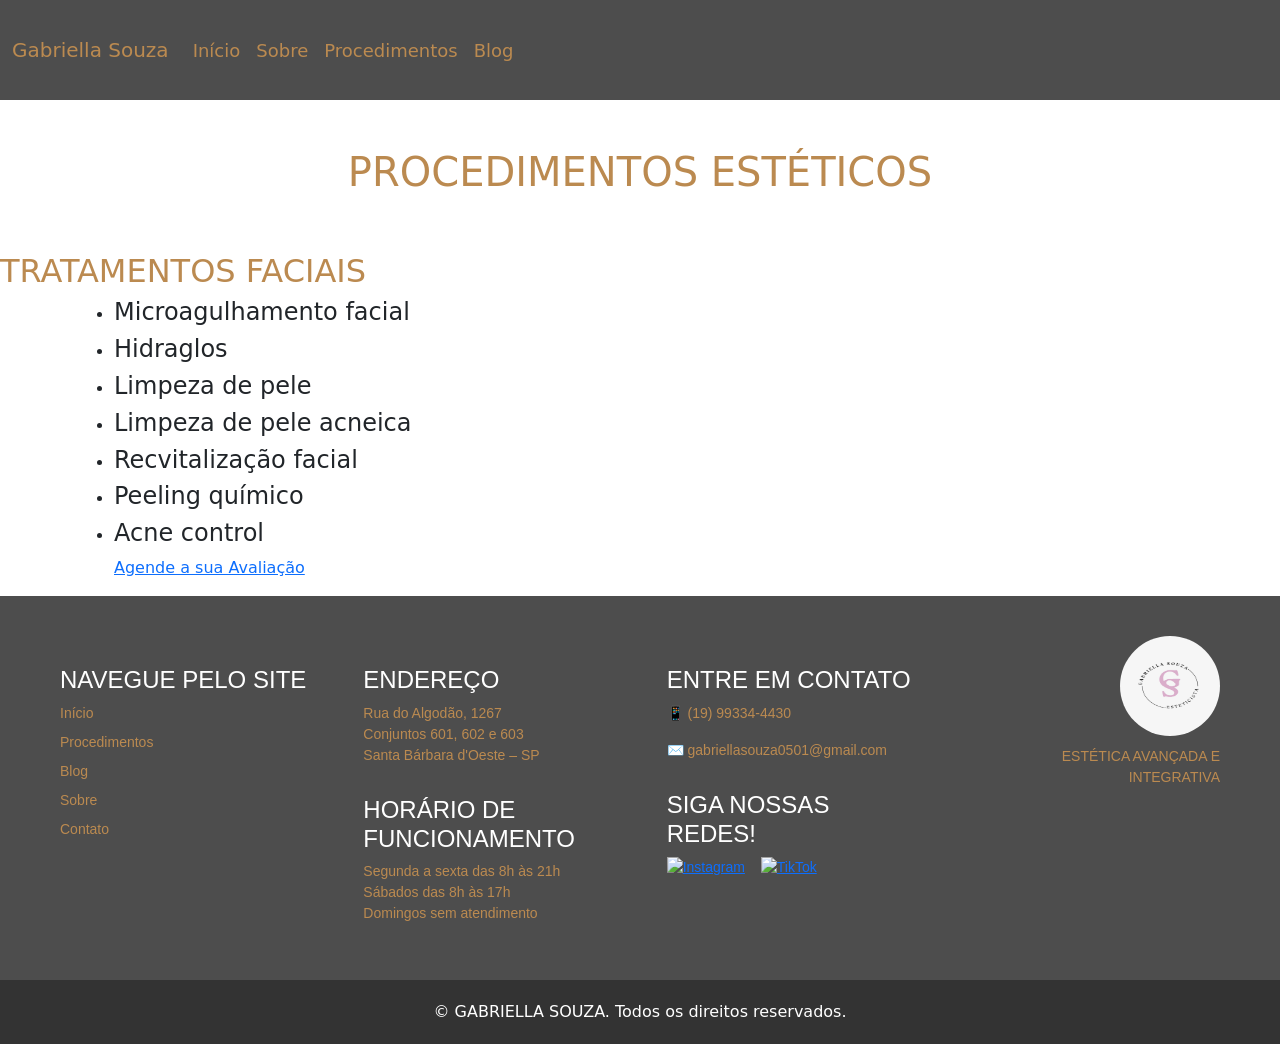
==== blog.html @ 84f37aa9 "procedimentos" ====
<!DOCTYPE html>
<html lang="pt-br">

<head>
  <meta charset="UTF-8">
  <meta name="viewport" content="width=device-width, initial-scale=1.0">
  <title>Document</title>
  <link href="https://cdn.jsdelivr.net/npm/bootstrap@5.3.5/dist/css/bootstrap.min.css" rel="stylesheet"
    integrity="sha384-SgOJa3DmI69IUzQ2PVdRZhwQ+dy64/BUtbMJw1MZ8t5HZApcHrRKUc4W0kG879m7" crossorigin="anonymous">
  <link rel="stylesheet" href="/estilo.css">
</head>

<body>

  <nav class="navbar navbar-expand-lg ">
    <div class="container-fluid">
      <a class="navbar-brand" href="#">Gabriella Souza</a>
      <button class="navbar-toggler" type="button" data-bs-toggle="collapse" data-bs-target="#navbarNav"
        aria-controls="navbarNav" aria-expanded="false" aria-label="Toggle navigation">
        <span class="navbar-toggler-icon"></span>
      </button>
      <div class="collapse navbar-collapse" id="navbarNav">
        <ul class="navbar-nav">
          <li class="nav-item">
          <li class="nav-item">
            <a class="nav-link" href="index.html">Início</a>
          </li>
          <li class="nav-item">
            <a class="nav-link active" aria-current="page" href="procedimentos.html">Sobre</a>
          </li>
          <li class="nav-item">
            <a class="nav-link" href="blog.html">Procedimentos</a>
          </li>
          <li class="nav-item">
            <a class="nav-link" href="sobre.html">Blog</a>
          </li>
        </ul>
      </div>
    </div>
  </nav>
  <br></br>
  <h1 style="text-align: center; color: #bb8a50;">PROCEDIMENTOS ESTÉTICOS</h1>
  <br></br>

  <h2 style="color: #bb8a50;">TRATAMENTOS FACIAIS</h2>

  <div class="container av-section-cont-open">
    <div class="template-page content av-content-full alpha units av-enable-shadow">
      <div class="post-entry post-entry-type-page post-entry-1351">
        <div class="entry-content-wrapper clearfix">
          <div
            class="flex_column_table av-1epk6yv-c60f21319059afa3587d8ebab34ed512 sc-av_one_half av-equal-height-column-flextable">
            <div
              class="flex_column av-1epk6yv-c60f21319059afa3587d8ebab34ed512 av_one_half  avia-builder-el-9  el_before_av_one_half  avia-builder-el-first  first flex_column_table_cell av-equal-height-column av-align-top av-zero-column-padding  ">
              <div
                class="avia-icon-list-container av-heqrr-d263ea84f13200404ca61e70267e7ab9  avia-builder-el-10  avia-builder-el-no-sibling ">
                <ul
                  class="avia-icon-list avia_animate_when_almost_visible avia-icon-list-left av-iconlist-big av-heqrr-d263ea84f13200404ca61e70267e7ab9 avia-iconlist-animate avia_start_animation">
                  <li class="avia_start_animation">
                    <h4 class="av_iconlist_title iconlist_title  " itemprop="headline">Microagulhamento facial</h4>
                  </li>
                  <li class="avia_start_animation">
                    <h4 class="av_iconlist_title iconlist_title  " itemprop="headline">Hidraglos</h4>
                  </li>
                  <li class="avia_start_animation">
                    <h4 class="av_iconlist_title iconlist_title  " itemprop="headline">Limpeza de pele</h4>
                  </li>
                  <li class="avia_start_animation">
                    <h4 class="av_iconlist_title iconlist_title  " itemprop="headline">Limpeza de pele acneica</h4>
                  </li>
                  <li class="avia_start_animation">
                    <h4 class="av_iconlist_title iconlist_title  " itemprop="headline">Recvitalização facial</h4>
                  </li>
                  <li class="avia_start_animation">
                  <h4 class="av_iconlist_title iconlist_title  " itemprop="headline">Peeling químico</h4>
                  </li>
                  <li class="avia_start_animation">
                    <h4 class="av_iconlist_title iconlist_title  " itemprop="headline">Acne control</h4>
                  </li>

                    <div
                      class="flex_column av-408prr-6fdd538e57d46027754a7c696e789d6a av_one_full  avia-builder-el-13  el_after_av_one_half  avia-builder-el-last  first flex_column_div av-zero-column-padding  column-top-margin">
                      <div
                        class="avia-button-wrap av-1uosif-60d6eecbd2f90bf127c1fe9162a70ee9-wrap avia-button-center  avia-builder-el-14  avia-builder-el-no-sibling ">
                        <a href="https://www.diazer.com.br/contato/"
                          class="avia-button av-1uosif-60d6eecbd2f90bf127c1fe9162a70ee9 av-link-btn avia-icon_select-no avia-size-medium avia-position-center avia-color-theme-color"
                          aria-label="Agende a sua Avaliação"><span class="avia_iconbox_title">Agende a sua
                            Avaliação</span></a>
                      </div>
                    </div>
                </ul>
              </div>
            </div>
          </div>
        </div>
      </div>
    </div>
  </div>

  <div vw class="enabled">
    <div vw-access-button class="active"></div>
    <div vw-plugin-wrapper>
      <div class="vw-plugin-top-wrapper"></div>
    </div>
  </div>




  <div class="container_wrap footer_color" id="footer">
    <section>
      <div class="footer-container">


        <div class="footer-column">
          <h4 style="margin-top: 30px; color: white;">NAVEGUE PELO SITE</h4>
          <ul>
            <li><a href="index.html">Início</a></li>
            <li><a href="procedimentos.html">Procedimentos</a></li>
            <li><a href="blog.html">Blog</a></li>
            <li><a href="sobre.html">Sobre</a></li>
            <li><a href="#">Contato</a></li>
          </ul>
        </div>


        <div class="footer-column">
          <h4 style="margin-top: 30px; color: white;">ENDEREÇO</h4>
          <p style="color:#bb8a50;">
            Rua do Algodão, 1267 <br>
            Conjuntos 601, 602 e 603 <br>
            Santa Bárbara d'Oeste – SP
          </p>

          <h4 style="margin-top: 30px; color: white;">HORÁRIO DE FUNCIONAMENTO</h4>
          <p>
            Segunda a sexta das 8h às 21h <br>
            Sábados das 8h às 17h <br>
            Domingos sem atendimento
          </p>
        </div>


        <div class="footer-column">
          <h4 style="margin-top: 30px; color: white;">ENTRE EM CONTATO</h4>
          <p>📱 (19) 99334-4430</p>
          <p>✉️ gabriellasouza0501@gmail.com</p>

          <h4 style="margin-top: 30px; color: white;">SIGA NOSSAS REDES!</h4>
          <div class="footer-social-icons">
            <a href="#"><img src="https://www.diazer.com.br/wp-content/uploads/2020/05/icone-instagram-white.png"
                alt="Instagram"></a>
            <a href="#"><img src="https://www.diazer.com.br/wp-content/uploads/2025/02/icone-tiktok-white.png"
                alt="TikTok"></a>
          </div>
        </div>


        <div class="footer-logo">
          <img src="FOTOS/logo.jpg" style="width: 100px; height: 100px; border-radius: 50%;" alt="Logo">
          <p style="color: #bb8a50; margin-top: 10px;">ESTÉTICA AVANÇADA E INTEGRATIVA</p>
        </div>
      </div>
    </section>
  </div>


  <footer style="background-color: #333; color: white; text-align: center; padding: 20px;">
    &copy; GABRIELLA SOUZA. Todos os direitos reservados.
  </footer>

  <script src="https://vlibras.gov.br/app/vlibras-plugin.js"></script>
  <script>
    new window.VLibras.Widget('https://vlibras.gov.br/app');
  </script>

  <script src="https://cdn.jsdelivr.net/npm/bootstrap@5.3.5/dist/js/bootstrap.bundle.min.js"
    integrity="sha384-k6d4wzSIapyDyv1kpU366/PK5hCdSbCRGRCMv+eplOQJWyd1fbcAu9OCUj5zNLiq"
    crossorigin="anonymous"></script>

</body>

</html>
---- estilo.css ----
* body {
    background-color: white(253, 245, 252);
    display: column;
    justify-content: center;
    align-items: center;
    height: 100vh;
    gap: 20px;
} */
body {
  margin: 0;
  padding: 0;
  box-sizing: border-box;
  font-family: Arial, Helvetica, sans-serif;
  height: 100vh;
  background: whitesmoke;
  overflow: scroll;
}

.navbar {
    background-color: #4d4d4d;
    height: 100px;
    font-size: 18px;
}

@media (max-width: 600px) {
    body {
        flex-wrap: wrap;
    }

    .caixas {
        width: 100%;
    }
}


@media only screen and (max-width: 767px) {
    .responsive #top #main {
        padding-top: 0 !important;
        margin: 0;
    }
}


.footer-container {
    background: #4d4d4d;
    color: #bb8a50;
    font-family: Arial, sans-serif;
    font-size: 14px;
    padding: 40px 60px;
    display: flex;
    justify-content: space-between;
    align-items: flex-start;
    

    width: 100%;
}

.footer-column {
    flex: 1;
    margin-right: 40px;
    max-width: 250px;
}

.footer-column:last-child {
    margin-right: 0;
}

.footer-column h3 {
    color: white;
    font-weight: bold;
    margin-bottom: 16px;
}

.footer-column ul {
    list-style: none;
    padding: 0;
    margin: 0;
}

.footer-column ul li {
    margin-bottom: 8px;
}

.footer-column ul li a {
    color: #bb8a50;
    text-decoration: none;
}

.footer-column ul li a:hover {
    text-decoration: underline;
}

.footer-contact p,
.footer-hours p {
    margin: 6px 0;
    color: #fff;
}

.footer-contact a {
    color: #bb8a50;
    text-decoration: none;
}

.footer-contact a:hover {
    text-decoration: underline;
}

.footer-social-icons img {
    width: 30px;
    margin-right: 12px;
    vertical-align: middle;
}

.footer-logo {
    text-align: right;
    flex: 1;
    max-width: 250px;
}

.footer-logo img {
    width: 120px;
}

@media (max-width: 900px) {
  .footer-container {
    flex-wrap: wrap;
    padding: 30px 20px;
    gap: 24px;
  }
  .footer-column, .footer-logo {
    max-width: 100%;
    margin-right: 0;
    margin-bottom: 24px;
    text-align: left;
  }
  .footer-logo {
    text-align: left;
    margin-bottom: 0;
  }
}

@media (max-width: 600px) {
  .footer-container {
    flex-direction: column;
    align-items: stretch;
    padding: 20px 10px;
    gap: 16px;
  }
  .footer-column, .footer-logo {
    max-width: 100%;
    margin-right: 0;
    margin-bottom: 16px;
    text-align: left;
  }
  .footer-logo {
    text-align: left;
    margin-bottom: 0;
  }
  .footer-social-icons img {
    width: 28px;
    margin-right: 8px;
  }
}

.imagem {
  flex: 1;
  display: flex;
  justify-content: center;
  
}

.imagem img {
  max-width: 100%;
  height: auto;
  object-fit: cover;
}

.btn-personalizado {
  background-color: #4d4d4d;
  border-color:#ee75e6;
  color:aliceblue
}

.btn-personalizado:hover {
  background-color: #e067e4;
  border-color: #e35ac5;
}

.navbar .navbar-nav .nav-link {
  color: #bb8a50;
}

.navbar .navbar-nav .nav-link.active {
  color: #bb8a50; 
}

.navbar-brand {
  color: #bb8a50 !important; 
}
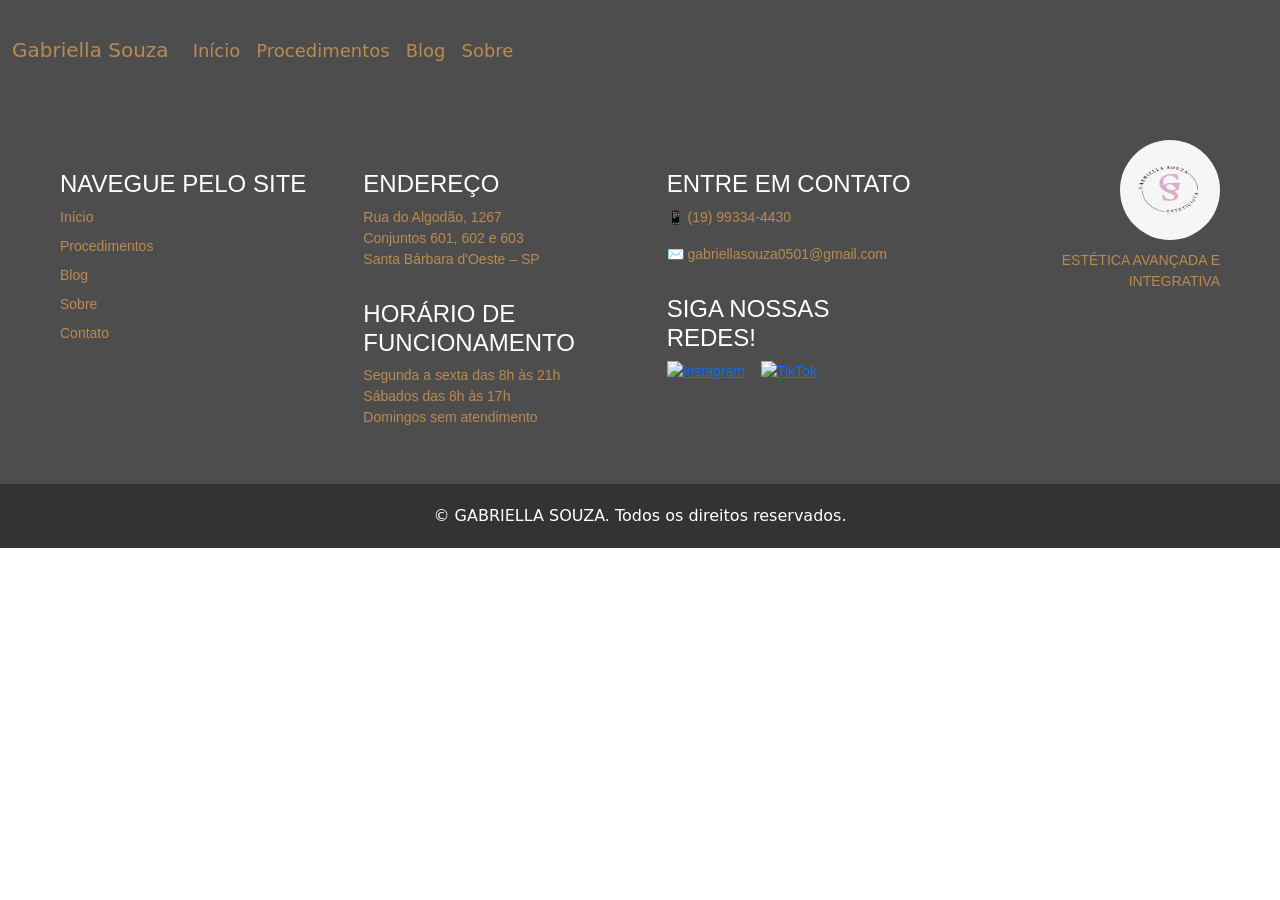
==== commit 23293f38: "cards" ====
--- a/blog.html
+++ b/blog.html
@@ -22,81 +22,22 @@
       <div class="collapse navbar-collapse" id="navbarNav">
         <ul class="navbar-nav">
           <li class="nav-item">
-          <li class="nav-item">
-            <a class="nav-link" href="index.html">Início</a>
+          <a class="nav-link" href="index.html">Início</a>
           </li>
           <li class="nav-item">
-            <a class="nav-link active" aria-current="page" href="procedimentos.html">Sobre</a>
+            <a class="nav-link active" aria-current="page" href="procedimentos.html">Procedimentos</a>
           </li>
           <li class="nav-item">
-            <a class="nav-link" href="blog.html">Procedimentos</a>
+            <a class="nav-link" href="blog.html">Blog</a>
           </li>
           <li class="nav-item">
-            <a class="nav-link" href="sobre.html">Blog</a>
+            <a class="nav-link" href="sobre.html">Sobre</a>
           </li>
+
         </ul>
       </div>
     </div>
   </nav>
-  <br></br>
-  <h1 style="text-align: center; color: #bb8a50;">PROCEDIMENTOS ESTÉTICOS</h1>
-  <br></br>
-
-  <h2 style="color: #bb8a50;">TRATAMENTOS FACIAIS</h2>
-
-  <div class="container av-section-cont-open">
-    <div class="template-page content av-content-full alpha units av-enable-shadow">
-      <div class="post-entry post-entry-type-page post-entry-1351">
-        <div class="entry-content-wrapper clearfix">
-          <div
-            class="flex_column_table av-1epk6yv-c60f21319059afa3587d8ebab34ed512 sc-av_one_half av-equal-height-column-flextable">
-            <div
-              class="flex_column av-1epk6yv-c60f21319059afa3587d8ebab34ed512 av_one_half  avia-builder-el-9  el_before_av_one_half  avia-builder-el-first  first flex_column_table_cell av-equal-height-column av-align-top av-zero-column-padding  ">
-              <div
-                class="avia-icon-list-container av-heqrr-d263ea84f13200404ca61e70267e7ab9  avia-builder-el-10  avia-builder-el-no-sibling ">
-                <ul
-                  class="avia-icon-list avia_animate_when_almost_visible avia-icon-list-left av-iconlist-big av-heqrr-d263ea84f13200404ca61e70267e7ab9 avia-iconlist-animate avia_start_animation">
-                  <li class="avia_start_animation">
-                    <h4 class="av_iconlist_title iconlist_title  " itemprop="headline">Microagulhamento facial</h4>
-                  </li>
-                  <li class="avia_start_animation">
-                    <h4 class="av_iconlist_title iconlist_title  " itemprop="headline">Hidraglos</h4>
-                  </li>
-                  <li class="avia_start_animation">
-                    <h4 class="av_iconlist_title iconlist_title  " itemprop="headline">Limpeza de pele</h4>
-                  </li>
-                  <li class="avia_start_animation">
-                    <h4 class="av_iconlist_title iconlist_title  " itemprop="headline">Limpeza de pele acneica</h4>
-                  </li>
-                  <li class="avia_start_animation">
-                    <h4 class="av_iconlist_title iconlist_title  " itemprop="headline">Recvitalização facial</h4>
-                  </li>
-                  <li class="avia_start_animation">
-                  <h4 class="av_iconlist_title iconlist_title  " itemprop="headline">Peeling químico</h4>
-                  </li>
-                  <li class="avia_start_animation">
-                    <h4 class="av_iconlist_title iconlist_title  " itemprop="headline">Acne control</h4>
-                  </li>
-
-                    <div
-                      class="flex_column av-408prr-6fdd538e57d46027754a7c696e789d6a av_one_full  avia-builder-el-13  el_after_av_one_half  avia-builder-el-last  first flex_column_div av-zero-column-padding  column-top-margin">
-                      <div
-                        class="avia-button-wrap av-1uosif-60d6eecbd2f90bf127c1fe9162a70ee9-wrap avia-button-center  avia-builder-el-14  avia-builder-el-no-sibling ">
-                        <a href="https://www.diazer.com.br/contato/"
-                          class="avia-button av-1uosif-60d6eecbd2f90bf127c1fe9162a70ee9 av-link-btn avia-icon_select-no avia-size-medium avia-position-center avia-color-theme-color"
-                          aria-label="Agende a sua Avaliação"><span class="avia_iconbox_title">Agende a sua
-                            Avaliação</span></a>
-                      </div>
-                    </div>
-                </ul>
-              </div>
-            </div>
-          </div>
-        </div>
-      </div>
-    </div>
-  </div>
-
   <div vw class="enabled">
     <div vw-access-button class="active"></div>
     <div vw-plugin-wrapper>
